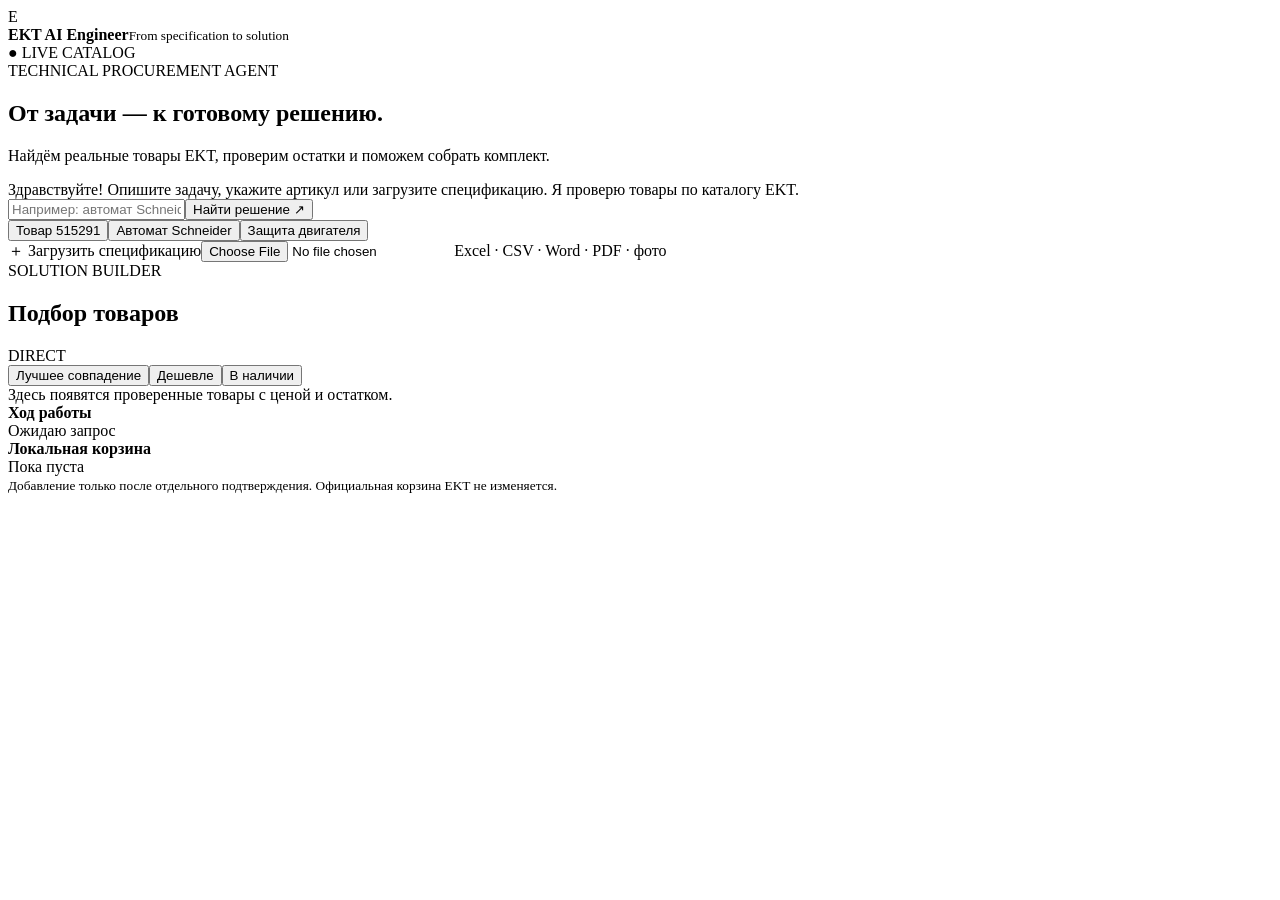
==== static/index.html @ 5d065fa0 "Add runnable EKT AI Engineer scaffold" ====
<!doctype html><html lang="ru"><head><meta charset="utf-8"><meta name="viewport" content="width=device-width,initial-scale=1"><title>EKT AI Engineer</title><link rel="stylesheet" href="/style.css"></head><body>
<header><div class="brand"><span class="mark">E</span><div><b>EKT AI Engineer</b><small>From specification to solution</small></div></div><span class="live">● LIVE CATALOG</span></header>
<main><section class="left"><div class="hero"><div class="eyebrow">TECHNICAL PROCUREMENT AGENT</div><h1>От задачи — к готовому решению.</h1><p>Найдём реальные товары EKT, проверим остатки и поможем собрать комплект.</p></div>
<div id="chat" class="chat"><div class="bubble bot">Здравствуйте! Опишите задачу, укажите артикул или загрузите спецификацию. Я проверю товары по каталогу EKT.</div></div>
<form id="query-form"><input id="query" placeholder="Например: автомат Schneider 3P 32A" autocomplete="off"><button>Найти решение ↗</button></form>
<div class="examples"><button data-q="515291">Товар 515291</button><button data-q="автомат Schneider 3P 32A">Автомат Schneider</button><button data-q="защита двигателя 11 кВт 380 В">Защита двигателя</button></div>
<div class="upload"><label for="file">＋ Загрузить спецификацию</label><input id="file" type="file" accept=".xlsx,.xls,.csv,.docx,.pdf,.jpg,.jpeg,.png"><span>Excel · CSV · Word · PDF · фото</span></div></section>
<section class="right"><div class="panel-title"><div><div class="eyebrow">SOLUTION BUILDER</div><h2>Подбор товаров</h2></div><span id="model">DIRECT</span></div>
<div class="modes"><button class="active" data-mode="best">Лучшее совпадение</button><button data-mode="cheapest">Дешевле</button><button data-mode="available">В наличии</button></div>
<div id="results" class="results"><div class="empty">Здесь появятся проверенные товары с ценой и остатком.</div></div>
<div class="activity"><b>Ход работы</b><div id="events">Ожидаю запрос</div></div>
<div class="cart"><b>Локальная корзина</b><div id="cart">Пока пуста</div><small>Добавление только после отдельного подтверждения. Официальная корзина EKT не изменяется.</small></div></section></main>
<script src="/app.js"></script></body></html>
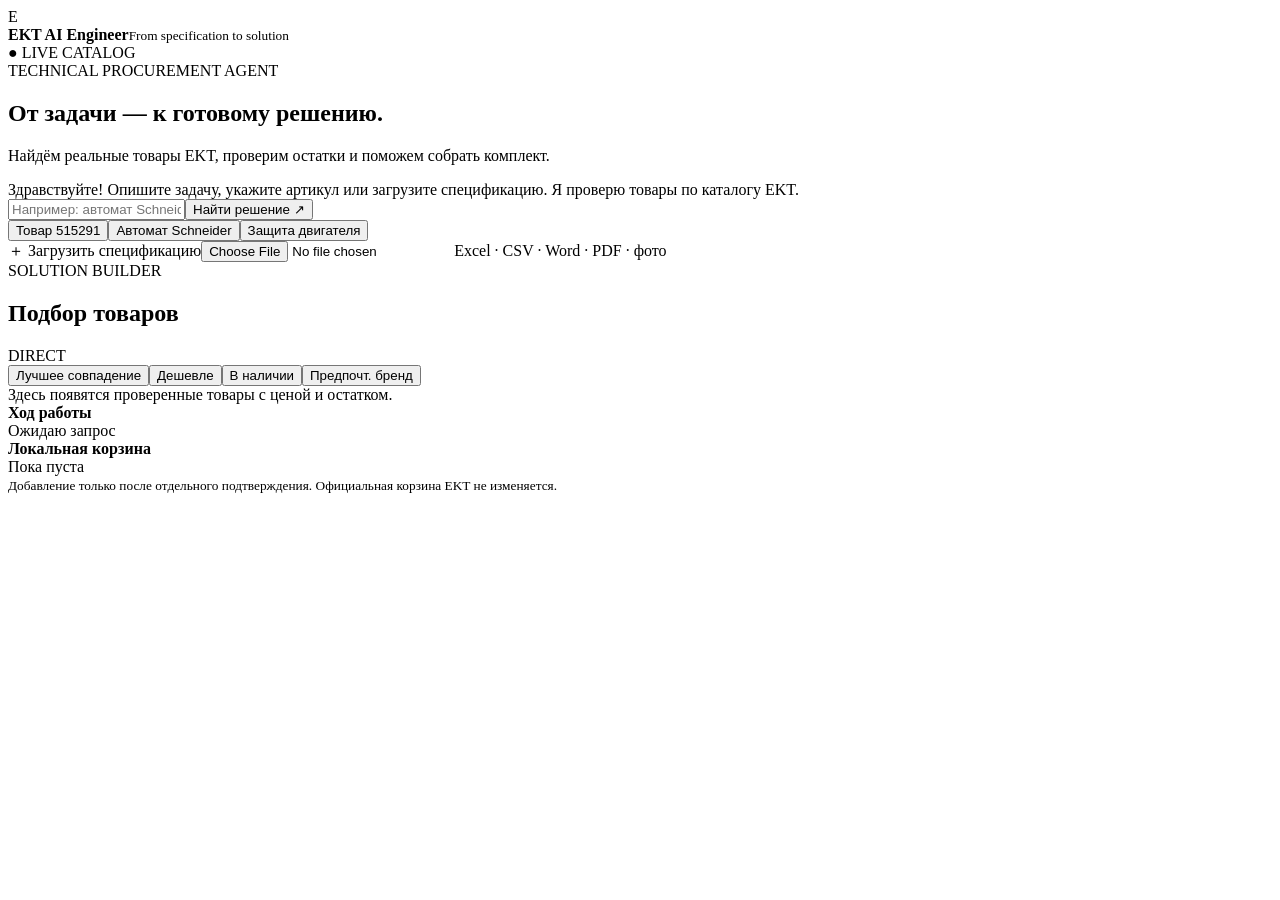
==== commit 2f7bd460: "Add model routing, verified conditions and BOM ordering" ====
--- a/static/index.html
+++ b/static/index.html
@@ -6,8 +6,8 @@
 <div class="examples"><button data-q="515291">Товар 515291</button><button data-q="автомат Schneider 3P 32A">Автомат Schneider</button><button data-q="защита двигателя 11 кВт 380 В">Защита двигателя</button></div>
 <div class="upload"><label for="file">＋ Загрузить спецификацию</label><input id="file" type="file" accept=".xlsx,.xls,.csv,.docx,.pdf,.jpg,.jpeg,.png"><span>Excel · CSV · Word · PDF · фото</span></div></section>
 <section class="right"><div class="panel-title"><div><div class="eyebrow">SOLUTION BUILDER</div><h2>Подбор товаров</h2></div><span id="model">DIRECT</span></div>
-<div class="modes"><button class="active" data-mode="best">Лучшее совпадение</button><button data-mode="cheapest">Дешевле</button><button data-mode="available">В наличии</button></div>
+<div class="modes"><button class="active" data-mode="best">Лучшее совпадение</button><button data-mode="cheapest">Дешевле</button><button data-mode="available">В наличии</button><button data-mode="brand">Предпочт. бренд</button></div>
 <div id="results" class="results"><div class="empty">Здесь появятся проверенные товары с ценой и остатком.</div></div>
 <div class="activity"><b>Ход работы</b><div id="events">Ожидаю запрос</div></div>
 <div class="cart"><b>Локальная корзина</b><div id="cart">Пока пуста</div><small>Добавление только после отдельного подтверждения. Официальная корзина EKT не изменяется.</small></div></section></main>
-<script src="/app.js"></script></body></html>
+<script src="/app.js"></script><script src="/upload.js"></script><script src="/conditions.js"></script><script src="/cart.js"></script></body></html>
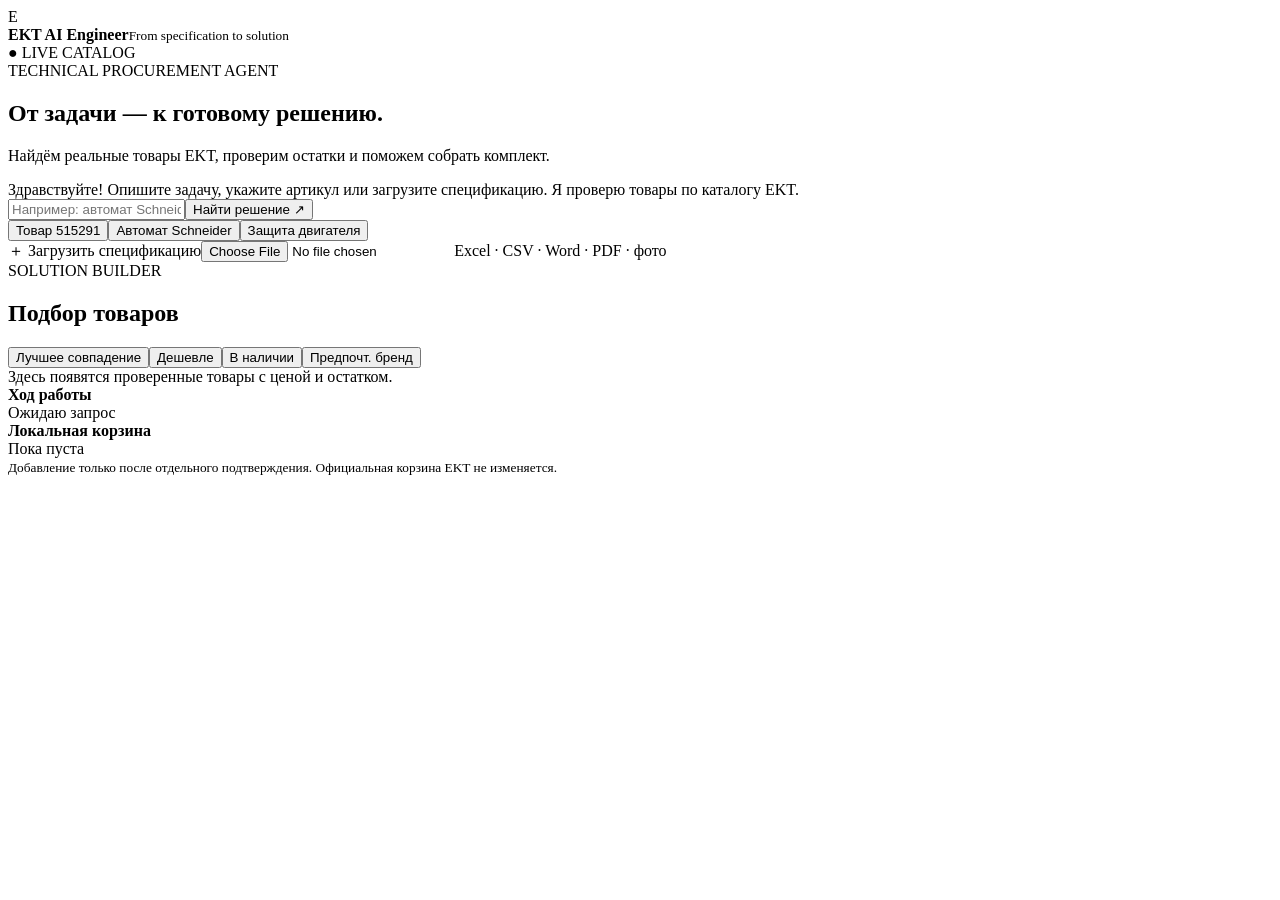
==== commit f597b2bd: "Fix selection and cart flow, add labeled demo logistics and presentation checks" ====
--- a/static/index.html
+++ b/static/index.html
@@ -1,13 +1,15 @@
-<!doctype html><html lang="ru"><head><meta charset="utf-8"><meta name="viewport" content="width=device-width,initial-scale=1"><title>EKT AI Engineer</title><link rel="stylesheet" href="/style.css"></head><body>
-<header><div class="brand"><span class="mark">E</span><div><b>EKT AI Engineer</b><small>From specification to solution</small></div></div><span class="live">● LIVE CATALOG</span></header>
-<main><section class="left"><div class="hero"><div class="eyebrow">TECHNICAL PROCUREMENT AGENT</div><h1>От задачи — к готовому решению.</h1><p>Найдём реальные товары EKT, проверим остатки и поможем собрать комплект.</p></div>
-<div id="chat" class="chat"><div class="bubble bot">Здравствуйте! Опишите задачу, укажите артикул или загрузите спецификацию. Я проверю товары по каталогу EKT.</div></div>
-<form id="query-form"><input id="query" placeholder="Например: автомат Schneider 3P 32A" autocomplete="off"><button>Найти решение ↗</button></form>
-<div class="examples"><button data-q="515291">Товар 515291</button><button data-q="автомат Schneider 3P 32A">Автомат Schneider</button><button data-q="защита двигателя 11 кВт 380 В">Защита двигателя</button></div>
-<div class="upload"><label for="file">＋ Загрузить спецификацию</label><input id="file" type="file" accept=".xlsx,.xls,.csv,.docx,.pdf,.jpg,.jpeg,.png"><span>Excel · CSV · Word · PDF · фото</span></div></section>
-<section class="right"><div class="panel-title"><div><div class="eyebrow">SOLUTION BUILDER</div><h2>Подбор товаров</h2></div><span id="model">DIRECT</span></div>
-<div class="modes"><button class="active" data-mode="best">Лучшее совпадение</button><button data-mode="cheapest">Дешевле</button><button data-mode="available">В наличии</button><button data-mode="brand">Предпочт. бренд</button></div>
-<div id="results" class="results"><div class="empty">Здесь появятся проверенные товары с ценой и остатком.</div></div>
-<div class="activity"><b>Ход работы</b><div id="events">Ожидаю запрос</div></div>
-<div class="cart"><b>Локальная корзина</b><div id="cart">Пока пуста</div><small>Добавление только после отдельного подтверждения. Официальная корзина EKT не изменяется.</small></div></section></main>
-<script src="/app.js"></script><script src="/upload.js"></script><script src="/conditions.js"></script><script src="/cart.js"></script></body></html>
+<!doctype html><html lang="ru"><head><meta charset="utf-8"><meta name="viewport" content="width=device-width,initial-scale=1"><title>EKT AI Engineer</title><link rel="stylesheet" href="/style.css"></head><body>
+<header><div class="brand"><span class="mark">E</span><div><b>EKT AI Engineer</b><small>From specification to solution</small></div></div><span class="live">● LIVE CATALOG</span></header>
+<main><section class="left"><div class="hero"><div class="eyebrow">TECHNICAL PROCUREMENT AGENT</div><h1>От задачи — к готовому решению.</h1><p>Найдём реальные товары EKT, проверим остатки и поможем собрать комплект.</p></div>
+<div id="chat" class="chat"><div class="bubble bot">Здравствуйте! Опишите задачу, укажите артикул или загрузите спецификацию. Я проверю товары по каталогу EKT.</div></div>
+<form id="query-form"><input id="query" placeholder="Например: автомат Schneider 3P 32A" autocomplete="off"><button>Найти решение ↗</button></form>
+<div class="examples"><button data-q="515291">Товар 515291</button><button data-q="автомат Schneider 3P 32A">Автомат Schneider</button><button data-q="защита двигателя 11 кВт 380 В">Защита двигателя</button></div>
+<div class="upload"><label for="file">＋ Загрузить спецификацию</label><input id="file" type="file" accept=".xlsx,.xls,.csv,.docx,.pdf,.jpg,.jpeg,.png"><span>Excel · CSV · Word · PDF · фото</span></div></section>
+<section class="right"><div class="panel-title"><div><div class="eyebrow">SOLUTION BUILDER</div><h2>Подбор товаров</h2></div><span id="model" hidden></span></div>
+<div class="modes"><button class="active" data-mode="best">Лучшее совпадение</button><button data-mode="cheapest">Дешевле</button><button data-mode="available">В наличии</button><button data-mode="brand">Предпочт. бренд</button></div>
+<div id="results" class="results"><div class="empty">Здесь появятся проверенные товары с ценой и остатком.</div></div>
+<div class="activity"><b>Ход работы</b><div id="events">Ожидаю запрос</div></div>
+<div class="cart"><b>Локальная корзина</b><div id="cart">Пока пуста</div><small>Добавление только после отдельного подтверждения. Официальная корзина EKT не изменяется.</small></div></section></main>
+<script src="/app.js"></script><script src="/upload.js"></script><script src="/conditions.js"></script><script src="/cart.js"></script></body></html>
+
+
